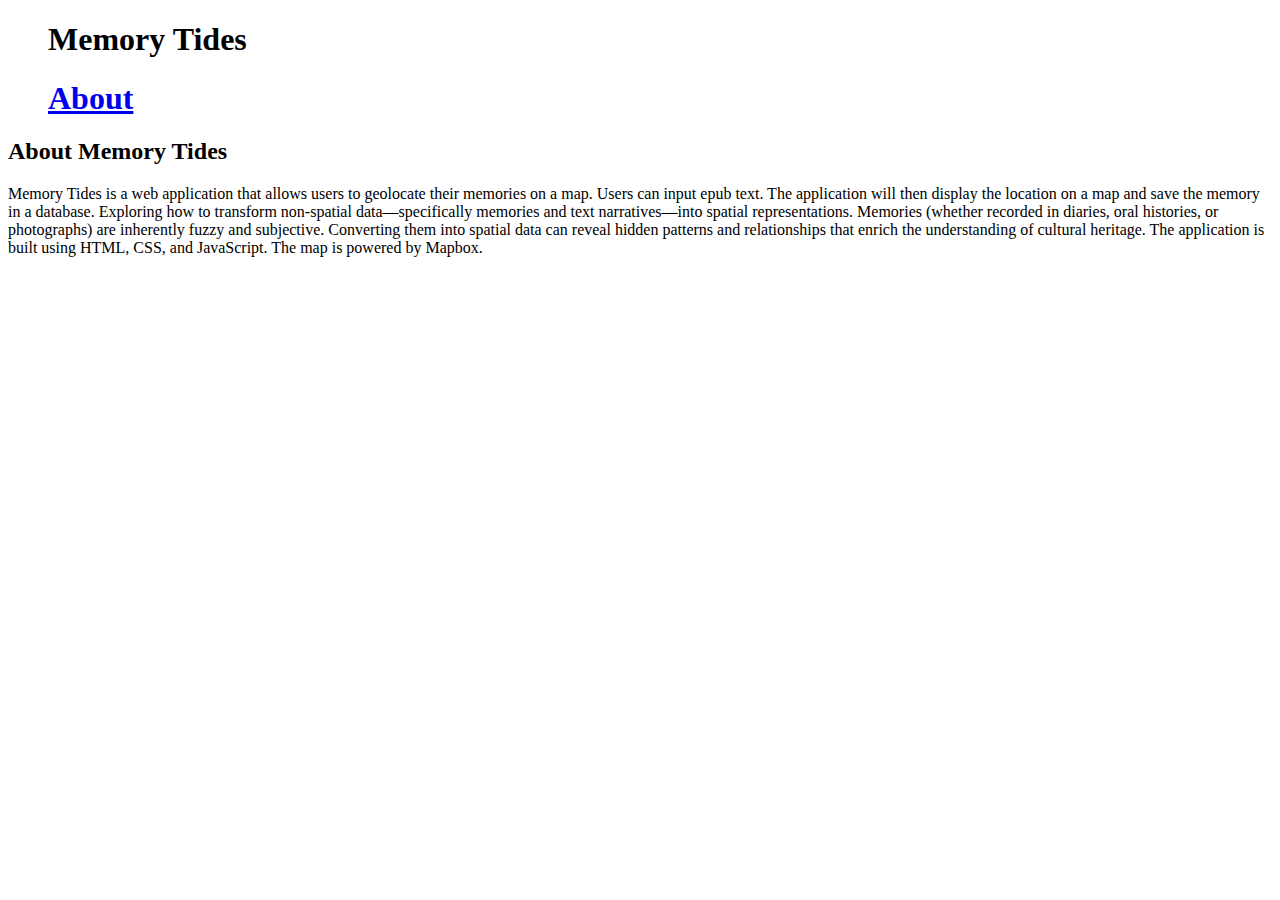
==== about.html @ 225fe8c2 "prototyping test" ====
<!DOCTYPE html>
<html lang="en">
<head>
    <meta charset="UTF-8">
    <meta name="viewport" content="width=device-width, initial-scale=1.0">
    <title>About</title>
    <link rel="stylesheet" href="style.css">
</head>

<header class="fixed-header">
        <ul class="toc">
            <h1><a href="index.html" style="color: rgb(0, 0, 0); text-decoration: none;">Memory Tides</a></h1>
            <h1><a href="about.html">About</a></h1>
        </ul>
</header>

<body>
    <div class="about_container">
        <h2>About Memory Tides</h2>
        <p>Memory Tides is a web application that allows users to geolocate their memories on a map. Users can input epub text. The application will then display the location on a map and save the memory in a database. 
        
        Exploring how to transform non-spatial data—specifically memories and text narratives—into spatial representations. 

        Memories (whether recorded in diaries, oral histories, or photographs) are inherently fuzzy and subjective. Converting them into spatial data can reveal hidden patterns and relationships that enrich the understanding of cultural heritage.
        
        The application is built using HTML, CSS, and JavaScript. The map is powered by Mapbox.</p>
    </div>
</body>
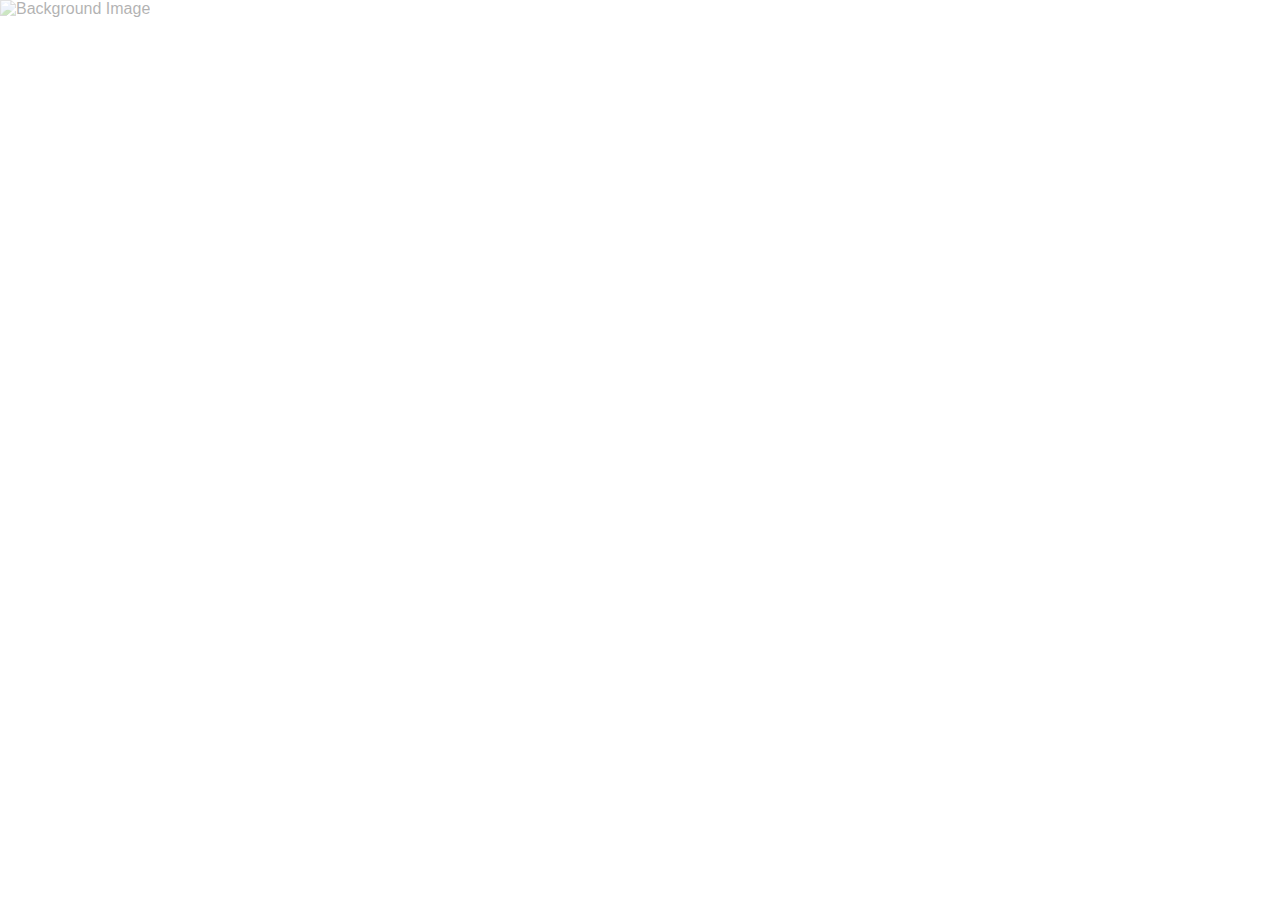
==== commit 48f7e25f: "0407_share" ====
--- a/about.html
+++ b/about.html
@@ -1,28 +1,117 @@
 <!DOCTYPE html>
 <html lang="en">
 <head>
-    <meta charset="UTF-8">
-    <meta name="viewport" content="width=device-width, initial-scale=1.0">
-    <title>About</title>
-    <link rel="stylesheet" href="style.css">
+  <meta charset="UTF-8" />
+  <meta name="viewport" content="width=device-width, initial-scale=1.0" />
+  <title>Memory Tides</title>
+  <style>
+    /* Reset and full viewport setup */
+    body, html {
+      margin: 0;
+      padding: 0;
+      height: 100%;
+      overflow: hidden;
+      font-family: sans-serif;
+      position: relative;
+    }
+    /* Background layer using an image element */
+    .background {
+      position: absolute;
+      top: 0;
+      left: 0;
+      width: 100%;
+      height: 100%;
+      z-index: -1;
+    }
+    .background img {
+      width: 100%;
+      height: 100%;
+      object-fit: cover;
+      opacity: 0.3; /* 50% transparency */
+    }
+    /* Container for text words */
+    .text-container {
+      position: relative;
+      width: 100%;
+      height: 100%;
+    }
+    /* Base style for words with a waving and fading animation */
+    .word {
+      position: absolute;
+      color: rgb(100, 83, 83);
+      font-size: 1em;
+      font-weight: bold;
+      /* Apply two animations: wave (infinite) and fadeIn (runs once) */
+      animation: wave 10s infinite ease-in-out, fadeIn 3s ease forwards;
+      opacity: 0; /* Start transparent for the fade-in effect */
+    }
+    /* Assign random starting positions for each word */
+    .word1 { top: 15%; left: 20%; animation-delay: 0s, 0s; }
+    .word2 { top: 40%; left: 65%; animation-delay: 0.5s, 0.5s; }
+    .word3 { top: 60%; left: 35%; animation-delay: 1s, 1s; }
+    .word4 { top: 80%; left: 10%; animation-delay: 0.2s, 0.2s; }
+    .word5 { top: 10%; left: 75%; animation-delay: 1.5s, 1.5s; }
+    .word6 { top: 20%; left: 50%; animation-delay: 0s, 0s; }
+    .word7 { top: 10%; left: 55%; animation-delay: 2s, 2s; }
+    .word8 { top: 20%; left: 25%; animation-delay: 1.2s, 1.2s; }
+    .word9 { top: 70%; left: 15%; animation-delay: 0.7s, 0.7s; }
+    .word10 { top: 25%; left: 70%; animation-delay: 1s, 1s; }
+    .word11 { top: 65%; left: 50%; animation-delay: 2s, 2s; }
+    .word12 { top: 35%; left: 60%; animation-delay: 1.4s, 1.4s; }
+    .word13 { top: 50%; left: 10%; animation-delay: 1.9s, 1.9s; }
+    
+    /* Keyframes for the bigger waving motion in all directions */
+    @keyframes wave {
+      0% {
+        transform: translate(0, 0);
+      }
+      25% {
+        transform: translate(60px, -60px);
+      }
+      50% {
+        transform: translate(-60px, 60px);
+      }
+      75% {
+        transform: translate(45px, -45px);
+      }
+      100% {
+        transform: translate(0, 0);
+      }
+    }
+    
+    /* Keyframes for the fadeIn effect */
+    @keyframes fadeIn {
+      from {
+        opacity: 0;
+      }
+      to {
+        opacity: 1;
+      }
+    }
+  </style>
 </head>
+<body>
+  <!-- Background Layer -->
+  <div class="background">
+    <img src="tuvalu_flowers.jpg" alt="Background Image" />
+  </div>
 
-<header class="fixed-header">
-        <ul class="toc">
-            <h1><a href="index.html" style="color: rgb(0, 0, 0); text-decoration: none;">Memory Tides</a></h1>
-            <h1><a href="about.html">About</a></h1>
-        </ul>
-</header>
+  <!-- Text Container -->
+  <div class="text-container">
+    <div class="word word1">low-lying atolls and reef islands</div>
+    <div class="word word2">communal living</div>
+    <div class="word word3">tides</div>
+    <div class="word word4">traditional fishing</div>
+    <div class="word word5">storytelling</div>
+    <div class="word word6">disappearing due to climate change</div>
+    <div class="word word7">random memory</div>
+    <div class="word word8">random memory</div>
+    <div class="word word9">random memory</div>
+    <div class="word word10">random memory</div>
+    <div class="word word11">random memory</div>
+    <div class="word word12">random memory</div>
+    <div class="word word13">random memory</div>
 
-<body>
-    <div class="about_container">
-        <h2>About Memory Tides</h2>
-        <p>Memory Tides is a web application that allows users to geolocate their memories on a map. Users can input epub text. The application will then display the location on a map and save the memory in a database. 
-        
-        Exploring how to transform non-spatial data—specifically memories and text narratives—into spatial representations. 
-
-        Memories (whether recorded in diaries, oral histories, or photographs) are inherently fuzzy and subjective. Converting them into spatial data can reveal hidden patterns and relationships that enrich the understanding of cultural heritage.
-        
-        The application is built using HTML, CSS, and JavaScript. The map is powered by Mapbox.</p>
-    </div>
-</body>+  </div>
+</body>
+</html>